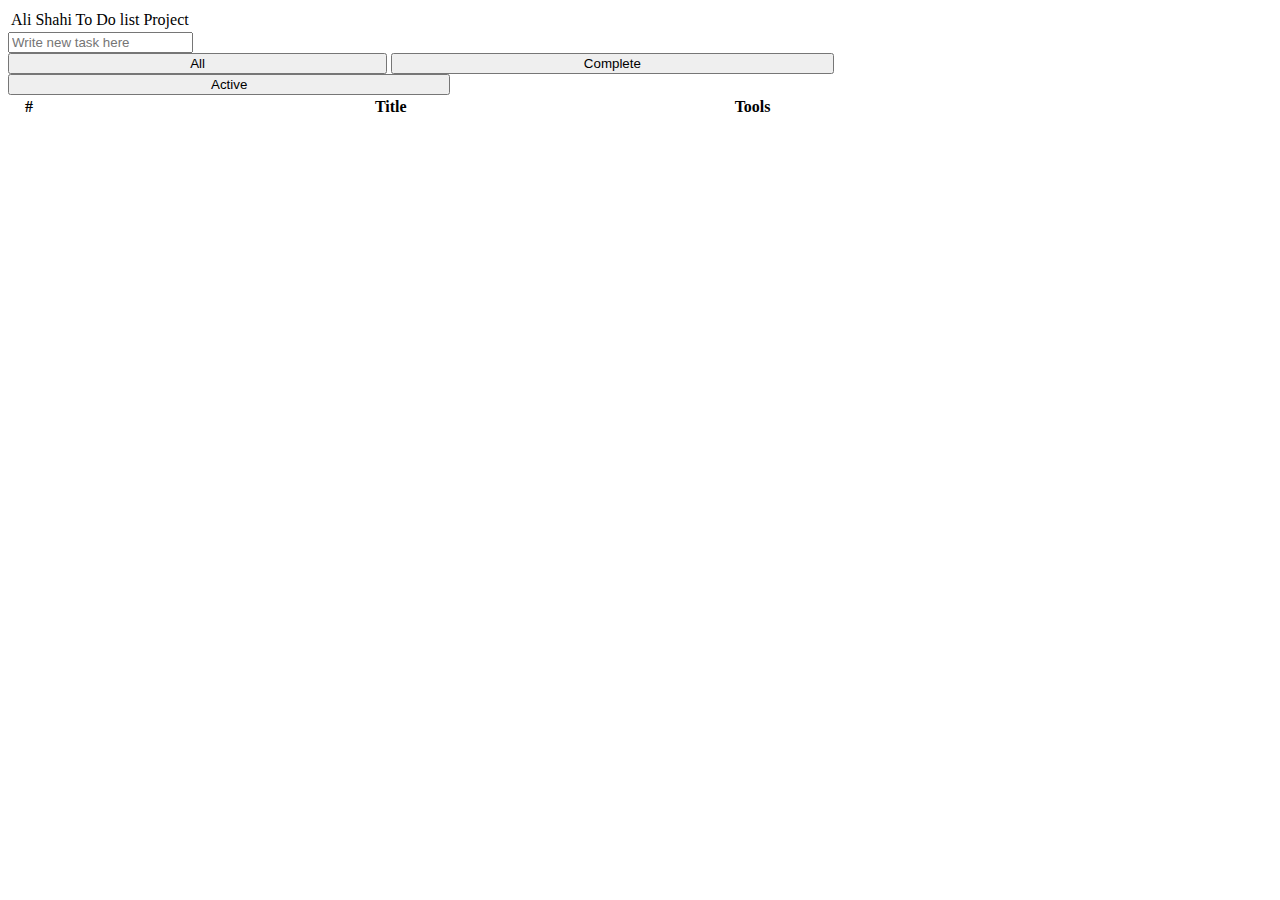
==== index.html @ 6c61d6fa "change root path" ====
<html>
<head>
	<title>
		To Do list
	</title>
	<style>
		
		.check {
			width:5%;
		}
		a {
			color: Red;
			cursor:pointer;
		}
		.checkbox label:after, 
		.radio label:after {
			content: '';
			display: table;
			clear: both;
		}

		.checkbox .cr,
		.radio .cr {
			position: relative;
			display: inline-block;
			border: 1px solid #a9a9a9;
			border-radius: .25em;
			width: 1.3em;
			height: 1.3em;
			float: left;
			margin-right: .5em;
		}

		.radio .cr {
			border-radius: 50%;
		}

		.checkbox .cr .cr-icon,
		.radio .cr .cr-icon {
			position: absolute;
			font-size: .8em;
			line-height: 0;
			top: 50%;
			left: 20%;
		}

		.radio .cr .cr-icon {
			margin-left: 0.04em;
		}

		.checkbox label input[type="checkbox"],
		.radio label input[type="radio"] {
			display: none;
		}

		.checkbox label input[type="checkbox"] + .cr > .cr-icon,
		.radio label input[type="radio"] + .cr > .cr-icon {
			transform: scale(3) rotateZ(-20deg);
			opacity: 0;
			transition: all .3s ease-in;
		}

		.checkbox label input[type="checkbox"]:checked + .cr > .cr-icon,
		.radio label input[type="radio"]:checked + .cr > .cr-icon {
			transform: scale(1) rotateZ(0deg);
			opacity: 1;
		}

		.checkbox label input[type="checkbox"]:disabled + .cr,
		.radio label input[type="radio"]:disabled + .cr {
			opacity: .5;
		}
	</style>
	<link rel="stylesheet" href="css/bootstrap.min.css">
	<link rel="stylesheet" href="https://use.fontawesome.com/releases/v5.2.0/css/all.css" integrity="sha384-hWVjflwFxL6sNzntih27bfxkr27PmbbK/iSvJ+a4+0owXq79v+lsFkW54bOGbiDQ" crossorigin="anonymous">
	<script src="https://code.jquery.com/jquery-3.3.1.min.js" type="text/javascript"></script>
	<script src="js/bootstrap.min.js" type="text/javascript"></script>
	<script>
			var taskNumberArray = [];
			for(var i = 1; i <= 100; i++){
				taskNumberArray.push(i);
			}
			var taskCounter=0;
			
			function removeTask(id){
					$('#RemoveId-'+id).remove();
			}
			function addNewTask(EnterKey) {
				
				if(event.key === 'Enter') {
					if(EnterKey.value) {
						$('#appendtask').append('<tr id="RemoveId-'+taskNumberArray[taskCounter]+'" class="all active">\
													<td>\
													        <div class="checkbox">\
																<label style="font-size: 1.5em">\
																	<input type="checkbox" value="" id="check-'+taskNumberArray[taskCounter]+'" onclick="doneTask('+taskNumberArray[taskCounter]+');">\
																	<span class="cr"><i class="cr-icon fa fa-check"></i></span>\
																</label>\
															</div>\
													</td>\
													<td >\
														<span id="textField-'+taskNumberArray[taskCounter]+'">'+EnterKey.value+'</span>\
													</td>\
													<td>\
														 <a  id="removeTask" onclick="removeTask('+taskNumberArray[taskCounter]+');" ><i class="fas fa-times fa-2x" style="color:red;"></i></a>\
													</td>\
												</tr>');
						taskCounter=taskCounter+1;	
						$('#addNewTask').val("");	
					}else{
						alert("Invalid Task Name");
					}        
				}
			}
			function doneTask(checkBoxId) {
			  var checkBox = document.getElementById('check-'+checkBoxId);
			  if (checkBox.checked == true){
				 $("#textField-"+checkBoxId).wrap("<strike>");
				 $("#RemoveId-"+checkBoxId).attr('class', 'all complete');
			  } else {
				$("#textField-"+checkBoxId).unwrap();
				$("#RemoveId-"+checkBoxId).attr('class', 'all active');
			  }
			}
			function showHide(type) {
			  if(type=='all'){
				$('.all').show();
			  }else if (type=='complete'){
				$('.all').hide();
				$('.complete').show();
			  }else if (type=='active'){
				$('.all').hide();
				$('.active').show();
			  }
			}

		
</script>
	
</head>
<body>
	<div class="container">
	  <div class="row">
		<div class="col-sm">
		  
		</div>
		<div class="col-sm">
		 	<table class="table table-bordered table-striped">
				<tr>
					<td style="text-align:center;">
					Ali Shahi To Do list Project
					</td>
				</tr>
			</table>
			
			<input id="addNewTask" type="text" class="form-control float-input" onkeydown="addNewTask(this);" placeholder="Write new task here"/>
			<div style="width:100%" class="btn-group" role="group" aria-label="Basic example">
			  <button style="width:30%" type="button" class="btn btn-secondary" onclick="showHide('all');">All</button>
			  <button style="width:35%" type="button" class="btn btn-success" onclick="showHide('complete');">Complete</button>
			  <button style="width:35%" type="button" class="btn btn-warning" onclick="showHide('active');">Active</button>
			</div>
			<table class="table table-bordered table-striped">
				<tr>
					<th class="check">
					 #
					</th>
					<th >
					 Title
					</th>
					<th class="check">
					 Tools
					</th>
				</tr>
				<tbody id="appendtask">
					
				</tbody>
			</table>
		</div>
		<div class="col-sm">
		 
		</div>
	  </div>
	</div>

</body>

</head>
</html>
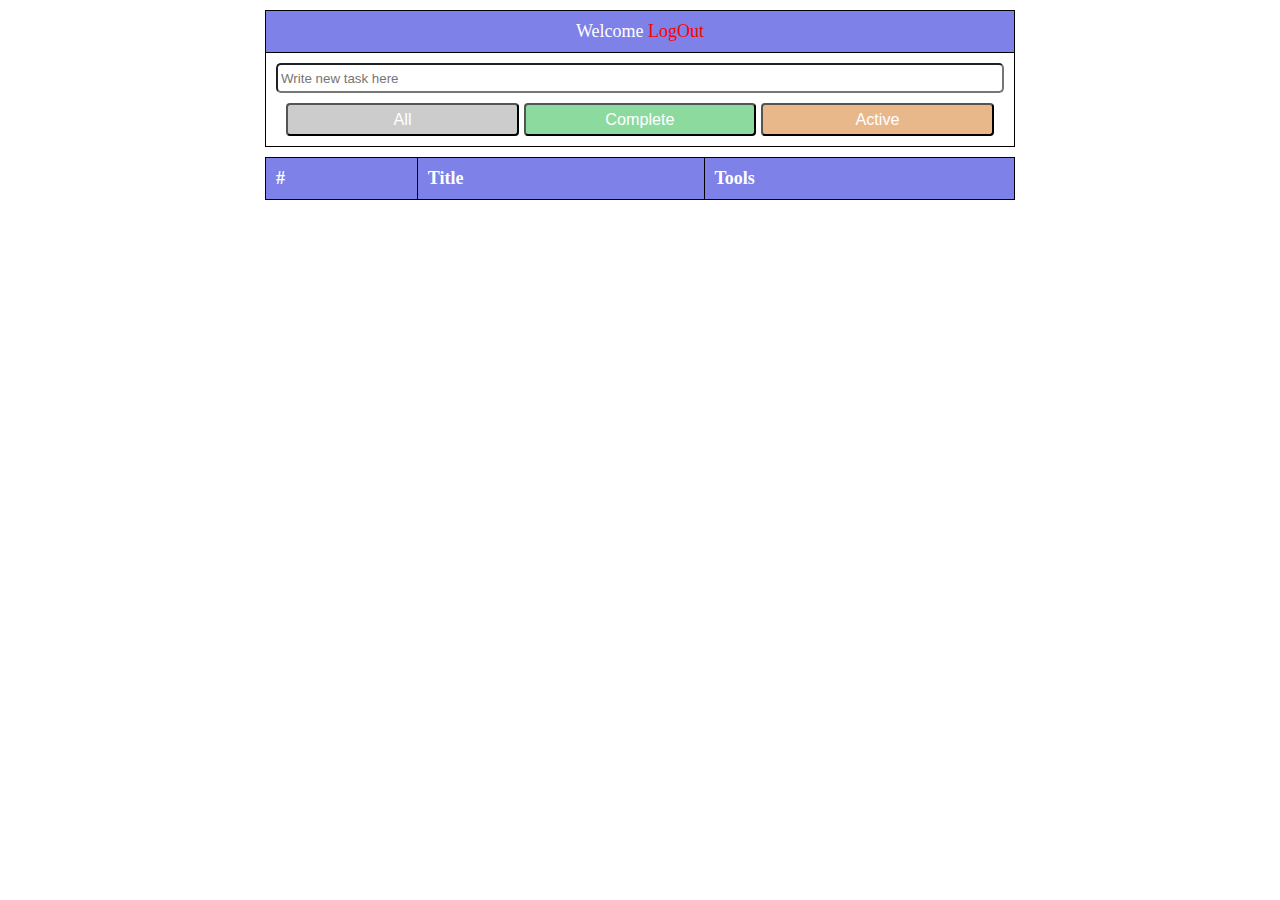
==== commit 6408ff48: "remove a tag onclick attr" ====
--- a/index.html
+++ b/index.html
@@ -3,163 +3,40 @@
 	<title>
 		To Do list
 	</title>
-	<style>
-		
-		.check {
-			width:5%;
-		}
-		a {
-			color: Red;
-			cursor:pointer;
-		}
-		.checkbox label:after, 
-		.radio label:after {
-			content: '';
-			display: table;
-			clear: both;
-		}
-
-		.checkbox .cr,
-		.radio .cr {
-			position: relative;
-			display: inline-block;
-			border: 1px solid #a9a9a9;
-			border-radius: .25em;
-			width: 1.3em;
-			height: 1.3em;
-			float: left;
-			margin-right: .5em;
-		}
-
-		.radio .cr {
-			border-radius: 50%;
-		}
-
-		.checkbox .cr .cr-icon,
-		.radio .cr .cr-icon {
-			position: absolute;
-			font-size: .8em;
-			line-height: 0;
-			top: 50%;
-			left: 20%;
-		}
-
-		.radio .cr .cr-icon {
-			margin-left: 0.04em;
-		}
-
-		.checkbox label input[type="checkbox"],
-		.radio label input[type="radio"] {
-			display: none;
-		}
-
-		.checkbox label input[type="checkbox"] + .cr > .cr-icon,
-		.radio label input[type="radio"] + .cr > .cr-icon {
-			transform: scale(3) rotateZ(-20deg);
-			opacity: 0;
-			transition: all .3s ease-in;
-		}
-
-		.checkbox label input[type="checkbox"]:checked + .cr > .cr-icon,
-		.radio label input[type="radio"]:checked + .cr > .cr-icon {
-			transform: scale(1) rotateZ(0deg);
-			opacity: 1;
-		}
-
-		.checkbox label input[type="checkbox"]:disabled + .cr,
-		.radio label input[type="radio"]:disabled + .cr {
-			opacity: .5;
-		}
-	</style>
-	<link rel="stylesheet" href="css/bootstrap.min.css">
-	<link rel="stylesheet" href="https://use.fontawesome.com/releases/v5.2.0/css/all.css" integrity="sha384-hWVjflwFxL6sNzntih27bfxkr27PmbbK/iSvJ+a4+0owXq79v+lsFkW54bOGbiDQ" crossorigin="anonymous">
-	<script src="https://code.jquery.com/jquery-3.3.1.min.js" type="text/javascript"></script>
-	<script src="js/bootstrap.min.js" type="text/javascript"></script>
-	<script>
-			var taskNumberArray = [];
-			for(var i = 1; i <= 100; i++){
-				taskNumberArray.push(i);
-			}
-			var taskCounter=0;
-			
-			function removeTask(id){
-					$('#RemoveId-'+id).remove();
-			}
-			function addNewTask(EnterKey) {
-				
-				if(event.key === 'Enter') {
-					if(EnterKey.value) {
-						$('#appendtask').append('<tr id="RemoveId-'+taskNumberArray[taskCounter]+'" class="all active">\
-													<td>\
-													        <div class="checkbox">\
-																<label style="font-size: 1.5em">\
-																	<input type="checkbox" value="" id="check-'+taskNumberArray[taskCounter]+'" onclick="doneTask('+taskNumberArray[taskCounter]+');">\
-																	<span class="cr"><i class="cr-icon fa fa-check"></i></span>\
-																</label>\
-															</div>\
-													</td>\
-													<td >\
-														<span id="textField-'+taskNumberArray[taskCounter]+'">'+EnterKey.value+'</span>\
-													</td>\
-													<td>\
-														 <a  id="removeTask" onclick="removeTask('+taskNumberArray[taskCounter]+');" ><i class="fas fa-times fa-2x" style="color:red;"></i></a>\
-													</td>\
-												</tr>');
-						taskCounter=taskCounter+1;	
-						$('#addNewTask').val("");	
-					}else{
-						alert("Invalid Task Name");
-					}        
-				}
-			}
-			function doneTask(checkBoxId) {
-			  var checkBox = document.getElementById('check-'+checkBoxId);
-			  if (checkBox.checked == true){
-				 $("#textField-"+checkBoxId).wrap("<strike>");
-				 $("#RemoveId-"+checkBoxId).attr('class', 'all complete');
-			  } else {
-				$("#textField-"+checkBoxId).unwrap();
-				$("#RemoveId-"+checkBoxId).attr('class', 'all active');
-			  }
-			}
-			function showHide(type) {
-			  if(type=='all'){
-				$('.all').show();
-			  }else if (type=='complete'){
-				$('.all').hide();
-				$('.complete').show();
-			  }else if (type=='active'){
-				$('.all').hide();
-				$('.active').show();
-			  }
-			}
-
-		
-</script>
+	<link rel="stylesheet" href="css/style.css">
 	
 </head>
 <body>
-	<div class="container">
-	  <div class="row">
-		<div class="col-sm">
-		  
+		<div id="loginShow">
+		  <div class="container">
+			<label for="uname"><b>userName</b></label>
+			<input type="text" id="user" >
+
+			<label for="psw"><b>Password</b></label>
+			<input type="password" id="pass" >
+				
+			<button  id="login">Login</button>
+		  </div>
 		</div>
-		<div class="col-sm">
-		 	<table class="table table-bordered table-striped">
+		<div id="taskShow">
+			<table >
+				<tr>
+					<td style="text-align:center;background-color: #7d81e8;color:#fff" id="userProfile">
+					Welcome <span id="userWelcome"> </span> <a id="logout" > LogOut </a>
+					</td>
+				</tr>
 				<tr>
 					<td style="text-align:center;">
-					Ali Shahi To Do list Project
+						<input id="addNewTask" type="text"  placeholder="Write new task here"/>
+						<div style="width:100%" >
+						  <button type="button" class="secondary large" onclick="showHide('all');">All</button>
+						  <button  type="button" class="success large" onclick="showHide('complete');">Complete</button>
+						  <button  type="button" class="warning large" onclick="showHide('active');">Active</button>
+						</div>
 					</td>
 				</tr>
 			</table>
-			
-			<input id="addNewTask" type="text" class="form-control float-input" onkeydown="addNewTask(this);" placeholder="Write new task here"/>
-			<div style="width:100%" class="btn-group" role="group" aria-label="Basic example">
-			  <button style="width:30%" type="button" class="btn btn-secondary" onclick="showHide('all');">All</button>
-			  <button style="width:35%" type="button" class="btn btn-success" onclick="showHide('complete');">Complete</button>
-			  <button style="width:35%" type="button" class="btn btn-warning" onclick="showHide('active');">Active</button>
-			</div>
-			<table class="table table-bordered table-striped">
+			<table >
 				<tr>
 					<th class="check">
 					 #
@@ -176,13 +53,7 @@
 				</tbody>
 			</table>
 		</div>
-		<div class="col-sm">
-		 
-		</div>
-	  </div>
-	</div>
-
+		<script src="js/toDoOop.js" type="text/javascript"></script>
 </body>
-
 </head>
 </html>--- a/css/style.css
+++ b/css/style.css
@@ -0,0 +1,116 @@
+		table { 
+			width: 750px; 
+			border-collapse: collapse; 
+			margin:10px auto;
+			}
+		th { 
+			background: #7d81e8; 
+			color: white; 
+			font-weight: bold; 
+			}
+
+		td, th { 
+			padding: 10px; 
+			border: 1px solid #000; 
+			text-align: left; 
+			font-size: 18px;
+			}
+		#addNewTask {
+			width: 100%;
+			border-radius: 5px;	
+			margin-bottom: 10px;
+			height:30px;
+			padding:3px;
+		}
+		 .success,
+         .warning,
+         .secondary {
+            color: white;
+            border-radius: 4px;
+			cursor: pointer;
+			width: 32%;
+			padding:5px;
+         }
+         
+         .success {
+            background: rgb(141, 218, 159); 
+         }
+         .warning {
+            background: rgb(232, 184, 139); 
+         }
+
+         .secondary {
+            background: rgb(204, 204, 204);
+         }
+         .large {
+            font-size: 90%;
+         }
+		
+		a {
+			color: Red;
+			cursor:pointer;
+		}
+		.container {
+			display: block;
+			position: relative;
+			padding-left: 35px;
+			margin-bottom: 12px;
+			cursor: pointer;
+			font-size: 22px;
+			-webkit-user-select: none;
+			-moz-user-select: none;
+			-ms-user-select: none;
+			user-select: none;
+		}
+
+		/* Hide the browser's default checkbox */
+		.container input {
+			position: absolute;
+			opacity: 0;
+			cursor: pointer;
+		}
+
+		/* Create a custom checkbox */
+		.checkmark {
+			position: absolute;
+			top: 0;
+			left: 0;
+			height: 25px;
+			width: 25px;
+			background-color: #eee;
+		}
+
+		/* On mouse-over, add a grey background color */
+		.container:hover input ~ .checkmark {
+			background-color: #ccc;
+		}
+
+		/* When the checkbox is checked, add a blue background */
+		.container input:checked ~ .checkmark {
+			background-color: #2196F3;
+		}
+
+		/* Create the checkmark/indicator (hidden when not checked) */
+		.checkmark:after {
+			content: "";
+			position: absolute;
+			display: none;
+		}
+
+		/* Show the checkmark when checked */
+		.container input:checked ~ .checkmark:after {
+			display: block;
+		}
+
+		/* Style the checkmark/indicator */
+		.container .checkmark:after {
+			left: 9px;
+			top: 5px;
+			width: 5px;
+			height: 10px;
+			border: solid white;
+			border-width: 0 3px 3px 0;
+			-webkit-transform: rotate(45deg);
+			-ms-transform: rotate(45deg);
+			transform: rotate(45deg);
+		}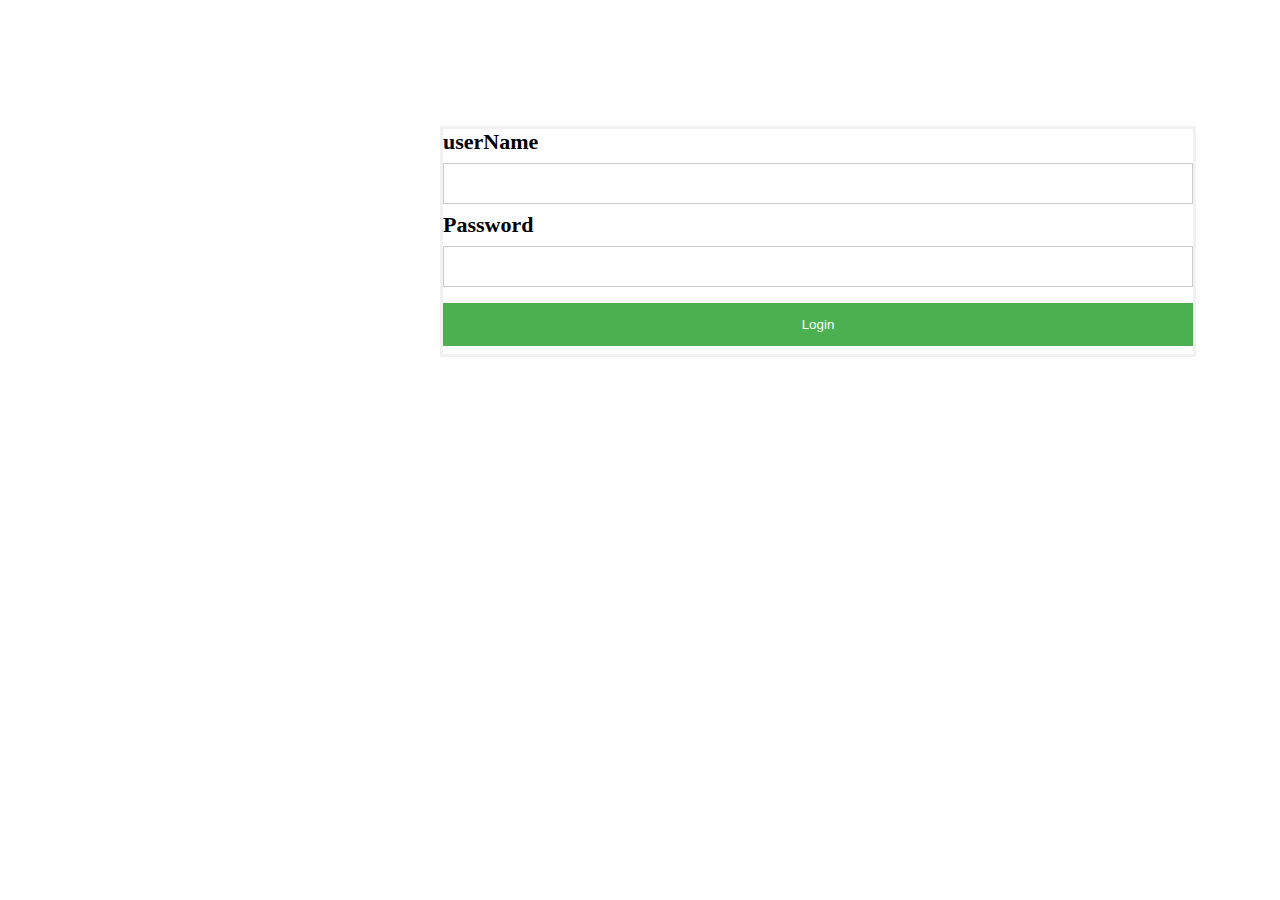
==== commit 35659be7: "add app.js to index" ====
--- a/index.html
+++ b/index.html
@@ -7,8 +7,9 @@
 	
 </head>
 <body>
+	<div class="container">
 		<div id="loginShow">
-		  <div class="container">
+		  
 			<label for="uname"><b>userName</b></label>
 			<input type="text" id="user" >
 
@@ -16,7 +17,7 @@
 			<input type="password" id="pass" >
 				
 			<button  id="login">Login</button>
-		  </div>
+
 		</div>
 		<div id="taskShow">
 			<table >
@@ -29,31 +30,19 @@
 					<td style="text-align:center;">
 						<input id="addNewTask" type="text"  placeholder="Write new task here"/>
 						<div style="width:100%" >
-						  <button type="button" class="secondary large" onclick="showHide('all');">All</button>
-						  <button  type="button" class="success large" onclick="showHide('complete');">Complete</button>
-						  <button  type="button" class="warning large" onclick="showHide('active');">Active</button>
+						  <button type="button" class="secondary large" onclick="filterTask('all');">All</button>
+						  <button  type="button" class="success large" onclick="filterTask('complete');">Complete</button>
+						  <button  type="button" class="warning large" onclick="filterTask('active');">Active</button>
 						</div>
 					</td>
 				</tr>
 			</table>
-			<table >
-				<tr>
-					<th class="check">
-					 #
-					</th>
-					<th >
-					 Title
-					</th>
-					<th class="check">
-					 Tools
-					</th>
-				</tr>
-				<tbody id="appendtask">
-					
-				</tbody>
-			</table>
+			<ul id="appendTask">
+			</ul> 
 		</div>
+	</div>	
 		<script src="js/toDoOop.js" type="text/javascript"></script>
+		<script src="js/app.js" type="text/javascript"></script>
 </body>
 </head>
 </html>--- a/css/style.css
+++ b/css/style.css
@@ -1,5 +1,5 @@
-		table { 
-			width: 750px; 
+		table{ 
+			width: 450px; 
 			border-collapse: collapse; 
 			margin:10px auto;
 			}
@@ -62,55 +62,97 @@
 			-ms-user-select: none;
 			user-select: none;
 		}
+		
+		#loginShow {border: 3px solid #f1f1f1;width: 750px; 
+			border-collapse: collapse; 
+			margin:10px auto;}
 
-		/* Hide the browser's default checkbox */
-		.container input {
-			position: absolute;
-			opacity: 0;
-			cursor: pointer;
+		input[type=text], input[type=password] {
+			width: 100%;
+			padding: 12px 20px;
+			margin: 8px 0;
+			display: inline-block;
+			border: 1px solid #ccc;
+			box-sizing: border-box;
 		}
 
-		/* Create a custom checkbox */
-		.checkmark {
-			position: absolute;
-			top: 0;
-			left: 0;
-			height: 25px;
-			width: 25px;
-			background-color: #eee;
+		button {
+			background-color: #4CAF50;
+			color: white;
+			padding: 14px 20px;
+			margin: 8px 0;
+			border: none;
+			cursor: pointer;
+			width: 100%;
 		}
 
-		/* On mouse-over, add a grey background color */
-		.container:hover input ~ .checkmark {
-			background-color: #ccc;
+		button:hover {
+			opacity: 0.8;
 		}
 
-		/* When the checkbox is checked, add a blue background */
-		.container input:checked ~ .checkmark {
-			background-color: #2196F3;
+		.cancelbtn {
+			width: auto;
+			padding: 10px 18px;
+			background-color: #f44336;
 		}
 
-		/* Create the checkmark/indicator (hidden when not checked) */
-		.checkmark:after {
-			content: "";
-			position: absolute;
-			display: none;
+		.imgcontainer {
+			text-align: center;
+			margin: 24px 0 12px 0;
 		}
 
-		/* Show the checkmark when checked */
-		.container input:checked ~ .checkmark:after {
-			display: block;
+		img.avatar {
+			width: 40%;
+			border-radius: 50%;
+		}
+		span.psw {
+			float: right;
+			padding-top: 16px;
 		}
 
-		/* Style the checkmark/indicator */
-		.container .checkmark:after {
-			left: 9px;
-			top: 5px;
-			width: 5px;
-			height: 10px;
-			border: solid white;
-			border-width: 0 3px 3px 0;
-			-webkit-transform: rotate(45deg);
-			-ms-transform: rotate(45deg);
-			transform: rotate(45deg);
-		}+		@media screen and (max-width: 300px) {
+			span.psw {
+			   display: block;
+			   float: none;
+			}
+			.cancelbtn {
+			   width: 100%;
+			}
+		}
+		.container {
+			padding: 16px;
+			display: block;
+			width: 400px;
+			margin: 100px auto 0;
+		}
+		ul {
+		  margin: 0;
+		  padding: 0;
+		}
+		li * {
+		  float: left;
+		}
+		li label{
+		  margin-left:30px;
+		}
+		li img{
+		  float:right;
+		}
+		li {
+		  overflow: hidden;
+		  padding: 20px 0;
+		  border-bottom: 1px solid #eee;
+		  clear:both;
+		  list-style:none;
+		}
+		li > input[type="checkbox"] {
+		  margin: 0 10px;
+		  position: relative;
+		  top: 15px;
+		}
+		li > label {
+		  font-size: 18px;
+		  line-height: 40px;
+		  width: 237px;
+		  padding: 0 0 0 11px;
+		}
